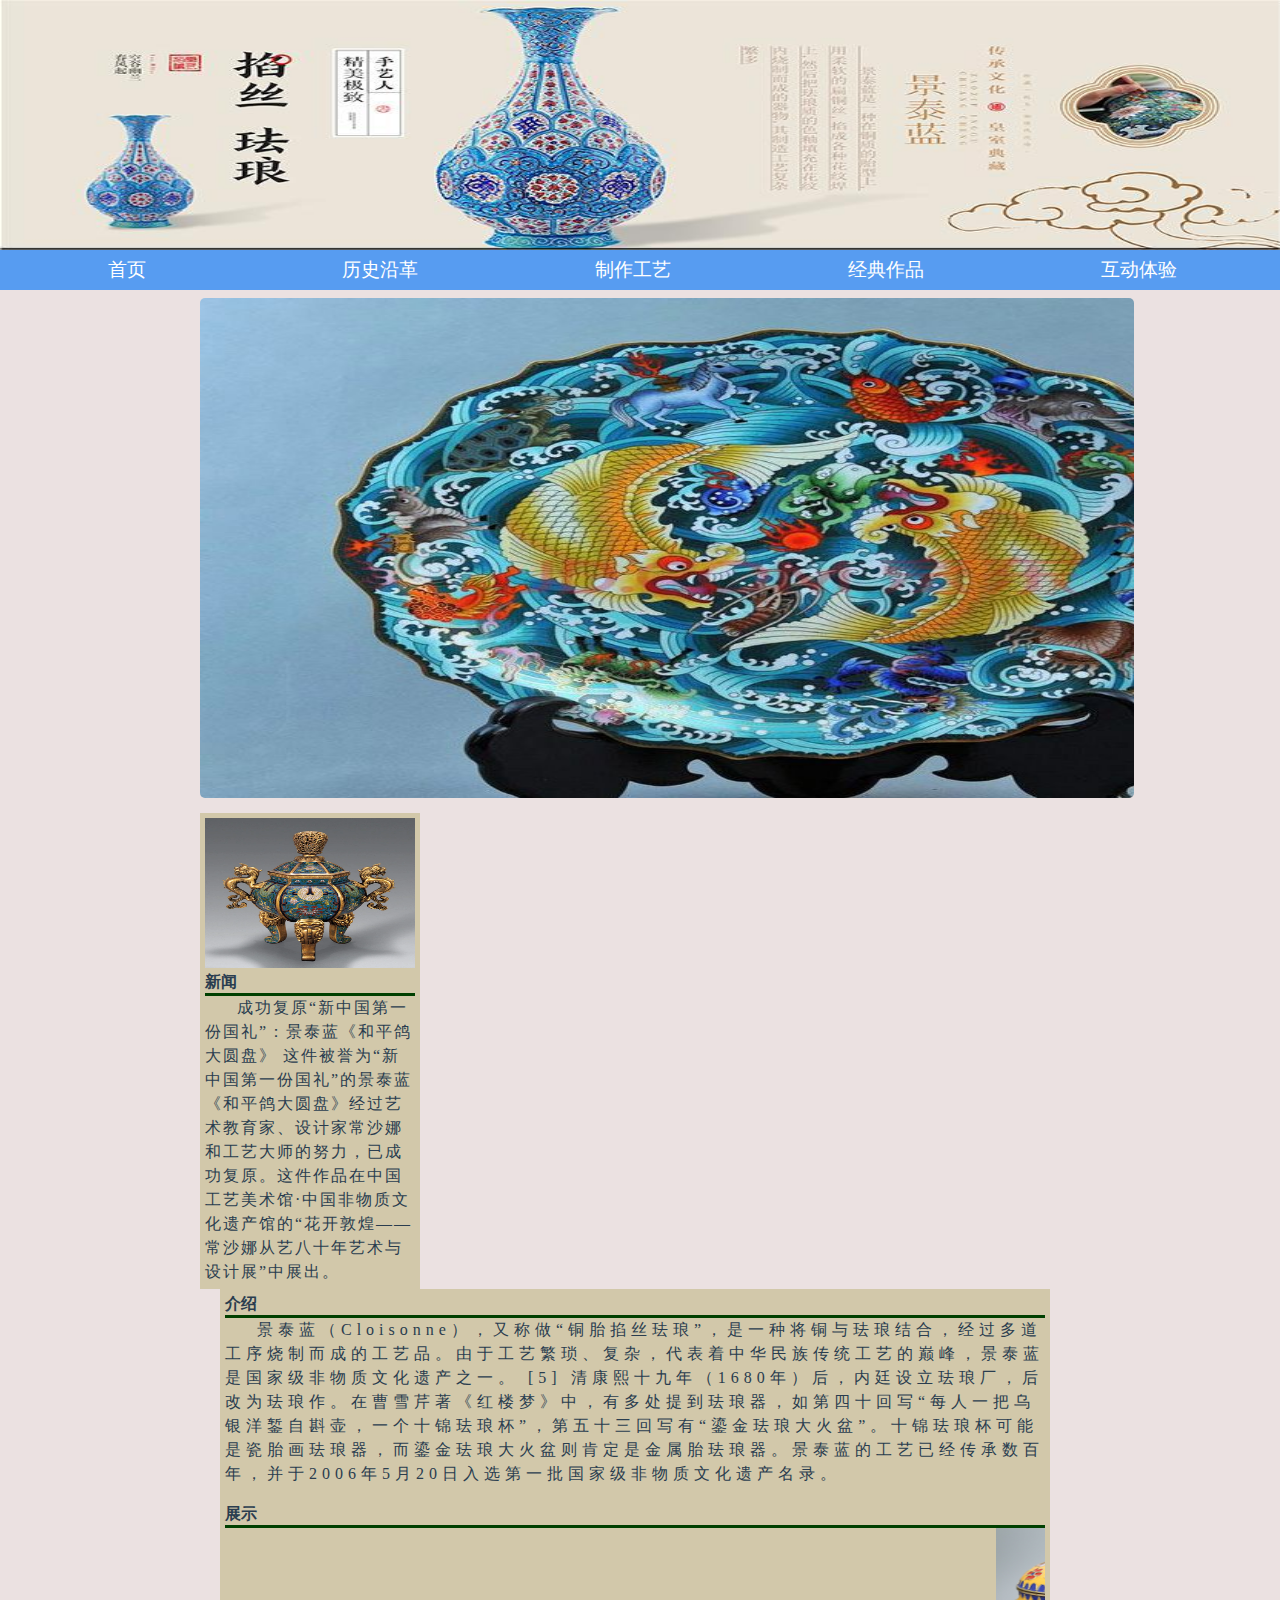
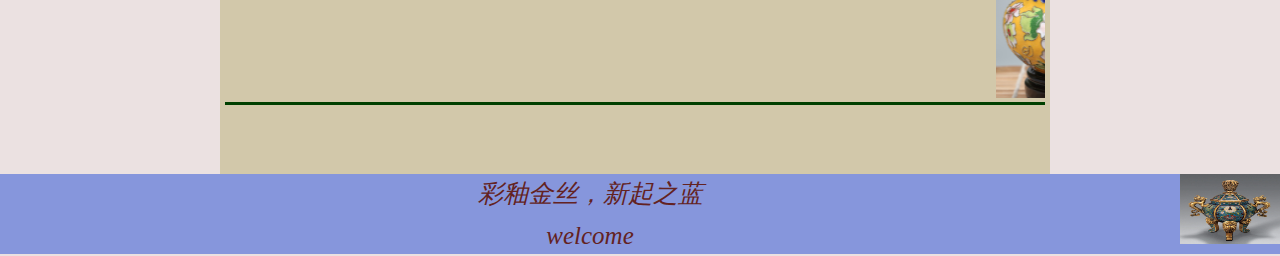
==== index.html @ 8da2909a "Add files via upload" ====
<!DOCTYPE html>
<!-- saved from url=(0043)file:///D:/DesktopB/Desktop/code/index.html -->
<html lang="en">

<head>
  <meta http-equiv="Content-Type" content="text/html; charset=UTF-8" />

  <meta http-equiv="X-UA-Compatible" content="IE=edge" />
  <meta name="viewport" content="width=device-width, initial-scale=1.0" />
  <title>index.html</title>
  <link type="text/css" rel="stylesheet" href="./index_files/out.css" />
</head>

<body>
  <div class="header">
    <!--头部-->
    <img id="hi1" src="./index_files/jingtailan08.jpg" />
  </div>

  <div class="dh">
    <!--导航栏 -->
    <ul>
      <li>
        <a href="index.html">首页</a>
      </li>
      <li>
        <a href="lishiyange.html">历史沿革</a>
      </li>
      <li>
        <a href="zhizuogongyi.html">制作工艺</a>
      </li>
      <li>
        <a href="jingdianzuopin.html">经典作品</a>
      </li>
      <li>
        <a href="hudongtiyan.html">互动体验</a>
      </li>
      <li>
        <a href="zaixiandiaocha.html">在线调查</a>
      </li>
    </ul>
  </div>
  <div class="donghua">
    <!--轮播-->
    <div id="photo">
      <img src="./index_files/jingtailan02.jpg" />
      <img src="./index_files/jingtailan03.jpeg" />
      <img src="./index_files/jingtailan04.jpg" />
      <img src="./index_files/jingtailan05.jpg" />
      <img src="./index_files/jingtailan06.webp" />
    </div>
  </div>
  <div class="zhuti">
    <!--主体部分-->
    <div class="zhuti">
      <div id="zhuti-left">
        <!--主体左侧新闻部分-->
        <img src="./index_files/jingtailan07.webp" />
        <h4>新闻</h4>
        <hr size="3" color="rgb(24, 24, 88)" />
        <p>
          成功复原“新中国第一份国礼”：景泰蓝《和平鸽大圆盘》
          这件被誉为“新中国第一份国礼”的景泰蓝《和平鸽大圆盘》经过艺术教育家、设计家常沙娜和工艺大师的努力，已成功复原。这件作品在中国工艺美术馆·中国非物质文化遗产馆的“花开敦煌——常沙娜从艺八十年艺术与设计展”中展出。
        </p>
        <table>
          <!--新闻表格-->
          <tbody>
            <tr></tr>
          </tbody>
        </table>
      </div>

      <div id="zhuti-right">
        <!--主体右侧部分-->
        <h4>介绍</h4>
        <hr size="3" color="rgb(24, 24, 88)" />
        <p>
          景泰蓝（Cloisonne），又称做“铜胎掐丝珐琅”，是一种将铜与珐琅结合，经过多道工序烧制而成的工艺品。由于工艺繁琐、复杂，代表着中华民族传统工艺的巅峰，景泰蓝是国家级非物质文化遗产之一。
          [5]
          清康熙十九年（1680年）后，内廷设立珐琅厂，后改为珐琅作。在曹雪芹著《红楼梦》中，有多处提到珐琅器，如第四十回写“每人一把乌银洋錾自斟壶，一个十锦珐琅杯”，第五十三回写有“鎏金珐琅大火盆”。十锦珐琅杯可能是瓷胎画珐琅器，而鎏金珐琅大火盆则肯定是金属胎珐琅器。景泰蓝的工艺已经传承数百年，并于2006年5月20日入选第一批国家级非物质文化遗产名录。
        </p>
        <br />
        <h4>展示</h4>
        <hr size="3" color="rgb(24, 24, 88)" />
        <marquee behavior="scroll" height="170px">
          <ul>
            <li><img src="./index_files/jingtailan01.jpg" /></li>
            <li><img src="./index_files/jingtailan02.jpg" /></li>
            <li><img src="./index_files/jingtailan03.jpeg" /></li>
            <li><img src="./index_files/jingtailan04.jpg" /></li>
            <li><img src="./index_files/jingtailan05.jpg" /></li>
            <li><img src="./index_files/jingtailan06.webp" /></li>
            <li><img src="./index_files/jingtailan07.webp" /></li>
          </ul>
        </marquee>
        <hr size="3" color="rgb(24, 24, 88)" />
        <table>
          <tbody>
            <tr>
              <!--文字介绍宝鸡-->
            </tr>
            <tr>
              <!--滚动主要风景-->
            </tr>
          </tbody>
        </table>
      </div>
    </div>
  </div>
  <div id="" class="footer">
    <!--页尾-->
    <img id="fi1" src="./index_files/jingtailan07.webp" /><!--尾页右下角图片-->
    <p>
      <!--尾页文字-->
      彩釉金丝，新起之蓝
    </p>
    <p>welcome</p>
  </div>
</body>

</html>
---- index_files/out.css ----
/*样式表文件out.css*/
* {
  /*全局选择器*/
  margin: 0px; /*外边距*/
  padding: 0px; /*内边距*/
}

body {
  /*主体*/
  color: rgb(42, 61, 79);
  font-family: 楷体; /*字体样式*/
  background-color: rgb(235, 225, 225); /*背景颜色*/
}

.header {
  /*头部*/
  width: 100%; /*宽度*/
  height: 250px; /*高度*/
}

#hi1 {
  /*头部图片*/
  width: 100%; /*宽度*/
  height: 250px; /*高度*/
}

.dh ul {
  /*导航栏*/
  width: 1539px;
  padding: 0px; /*内边距*/
  height: 30px; /*高度*/
  margin-bottom: 18px; /*外边距*/
}

.dh ul li {
  /*导航栏行的设置*/
  height: 30px;
  width: 16.45%;
  list-style: none; /*列表样式*/
  float: left; /*左浮动*/
  display: inline;
  font: 0.9em;
}

.dh ul li a {
  /*导航栏链接设置*/
  text-align: center; /*文本位置*/
  color: white;
  font-size: larger; /*字体大小*/
  font-family: 楷体;
  width: 100%;
  margin: 0px;
  text-decoration: none; /*列表样式*/
  display: block;
  background-color: rgb(87, 156, 241);
  line-height: 40px;
  border-bottom: 0px solid rgb(168, 164, 172);
}

.dh ul li a:hover {
  /*鼠标划过导航栏时*/
  color: rgb(0, 0, 0);
  background-color: rgb(37, 84, 155);
  border-bottom: 3px solid rgb(16, 4, 28);
}

.footer {
  /*尾部*/
  margin-top: 20px;
  clear: both; /*清楚浮动*/
  width: 100%;
  height: 80px;
  background-color: rgb(134, 150, 220);
  color: rgb(99, 34, 34);
  font: italic 25px/40px 宋体; /*文字样式*/
  text-align: center;
}

.footer p {
  margin-top: 2px;
}

#fi1 {
  /*尾部图片*/
  width: 100px;
  height: 70px;
  float: right; /*右浮动*/
  padding: 0px; /*内边距*/
}

/*主体部分*/

.donghua {
  /*轮播*/
  border-radius: 5px; /*边框弧度*/
  width: 73%;
  height: 500px;
  overflow: hidden; /*图片隐藏*/
  margin: 10px 200px 0px 200px;
}

#photo {
  /*轮播图片的总设置*/
  /*display: block; 块展示*/
  width: 6000px;
  height: 500px;
  animation: bj 8s linear infinite; /*动画设置*/
  /*动画*/
}

#photo img {
  float: left;
  width: 1200px;
  height: 100%;
  padding: 0px 0px 0px 0px;
}

@keyframes bj {
  /*轮播图动画*/

  0%,
  20% {
    margin-left: 1 0px;
  }

  25%,
  40% {
    margin-left: -1200px;
  }

  45%,
  60% {
    margin-left: -2400px;
  }

  65%,
  80% {
    margin-left: -3600px;
  }

  85%,
  100% {
    margin-left: -4800px;
  }
}

.zhuti {
  /*主体内容*/
  margin: 15px 100px 0px 100px;
}

#zhuti-left {
  /*主体左边部分*/
  float: left;
  padding: 5px;
  width: 210px;
  background-color: rgb(210, 200, 170);
}

#zhuti-left img {
  /*左边图片设置*/
  width: 210px;
  height: 150px;
}

#zhuti-left img:hover {
  transform: scale(1.1);
}

#zhuti-left a {
  /*左边超链接*/
  text-decoration: none;
  color: rgb(61, 87, 109);
}

#zhuti-left a:hover {
  color: rgb(211, 35, 35);
}

#zhuti-left p {
  /*左边文字设置*/
  letter-spacing: 2px; /*字间距*/
  text-indent: 2em;
  line-height: 1.5em;
}

#zhuti-right {
  /*右边整体设置*/
  float: left; /*左浮动*/
  width: 820px;
  height: 475px;
  padding: 5px;
  background-color: rgb(210, 200, 170);
  margin-left: 20px;
}

#zhuti-right p {
  /*右边文字设置*/
  letter-spacing: 5px;
  text-indent: 2em;
  line-height: 1.5em;
}

#zhuti-right img {
  /*右边图片设置*/
  width: 170px;
  height: 200px;
  border: 0px #cc66 ridge;
}

#zhuti-right ul {
  /*右边列表设置图片*/
  list-style-type: none; /*列表样式无*/
}

#zhuti-right li {
  float: left;
}
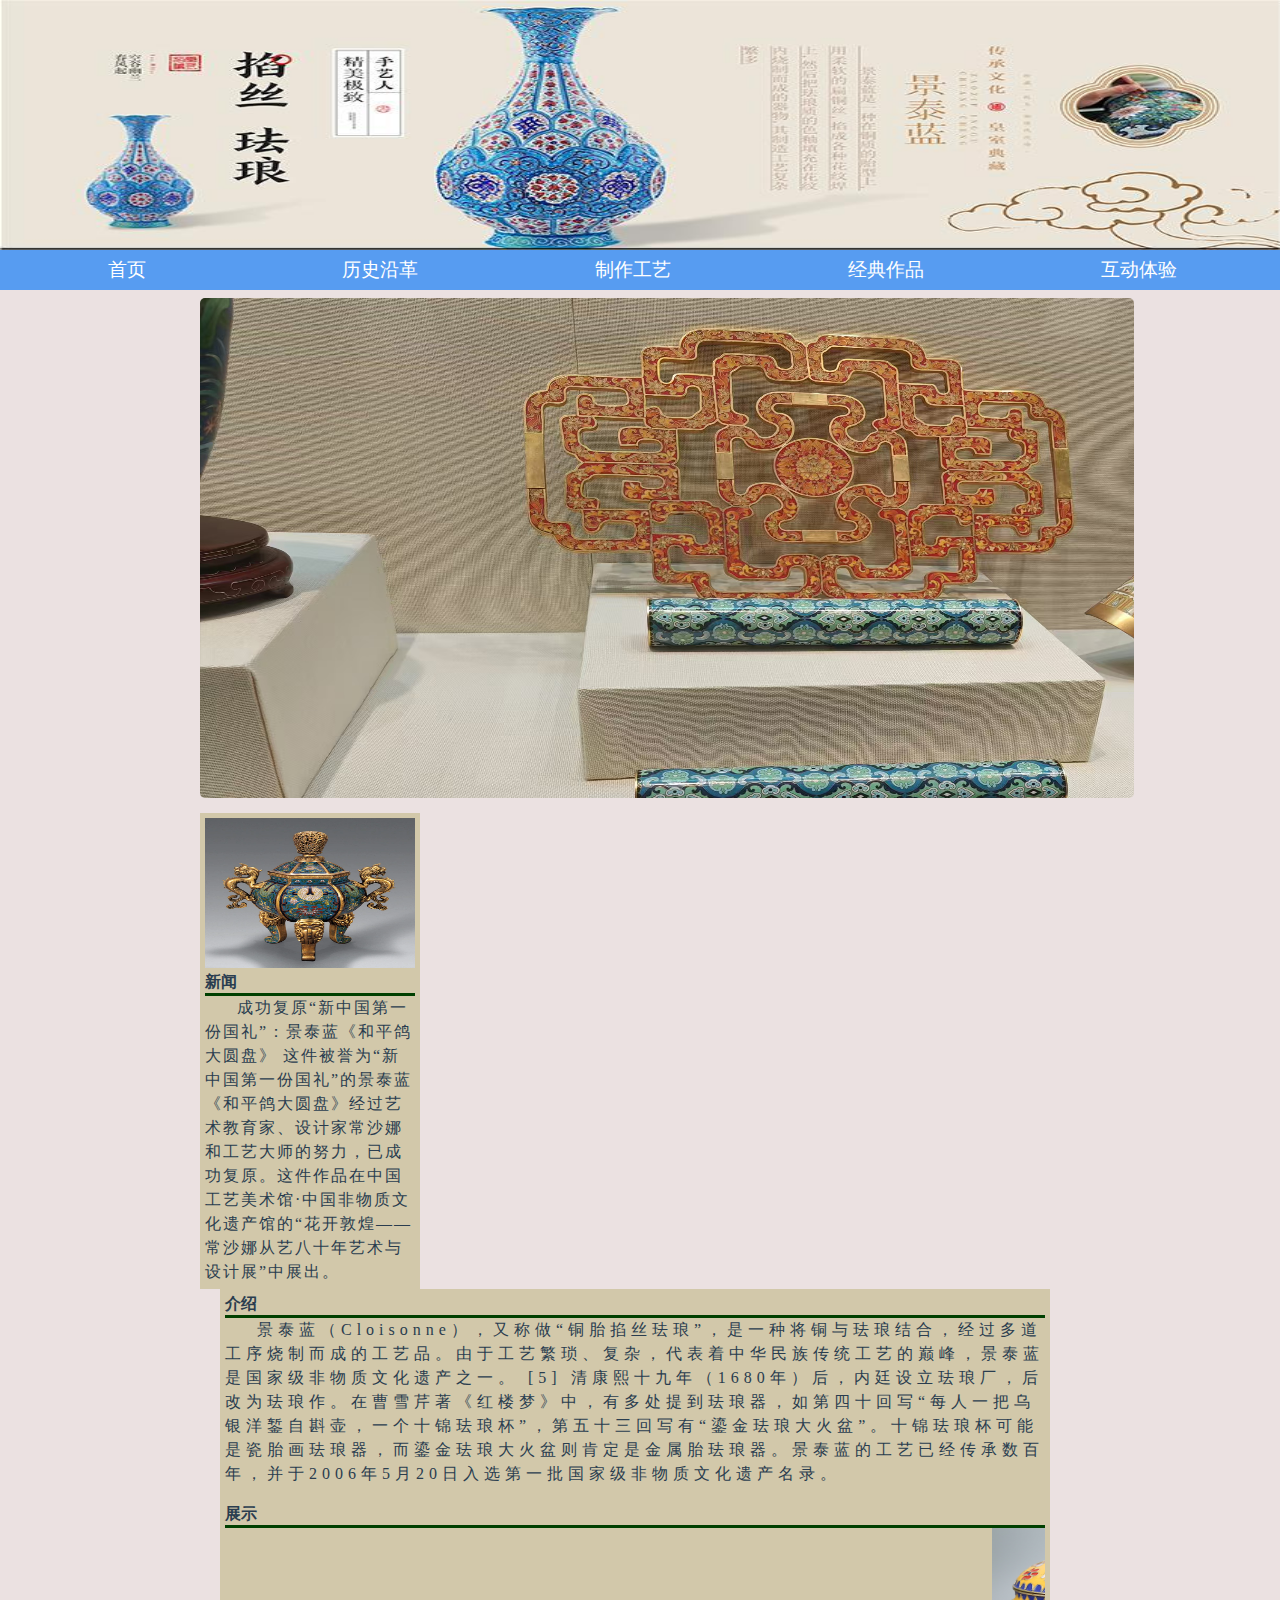
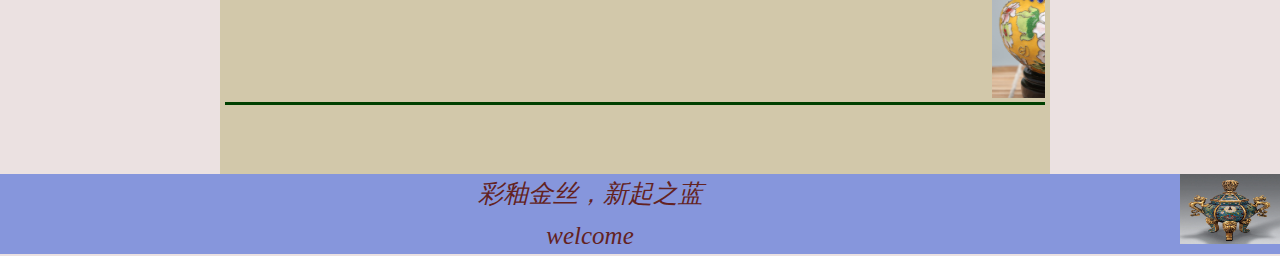
==== commit 640321da: "Update index.html" ====
--- a/index.html
+++ b/index.html
@@ -43,11 +43,11 @@
   <div class="donghua">
     <!--轮播-->
     <div id="photo">
-      <img src="./index_files/jingtailan02.jpg" />
-      <img src="./index_files/jingtailan03.jpeg" />
-      <img src="./index_files/jingtailan04.jpg" />
-      <img src="./index_files/jingtailan05.jpg" />
-      <img src="./index_files/jingtailan06.webp" />
+      <img src="11.jpg" />
+      <img src="12.jpeg" />
+      <img src="13.jpg" />
+      <img src="14.jpg" />
+      <img src="15.webp" />
     </div>
   </div>
   <div class="zhuti">
@@ -118,4 +118,4 @@
   </div>
 </body>
 
-</html>+</html>
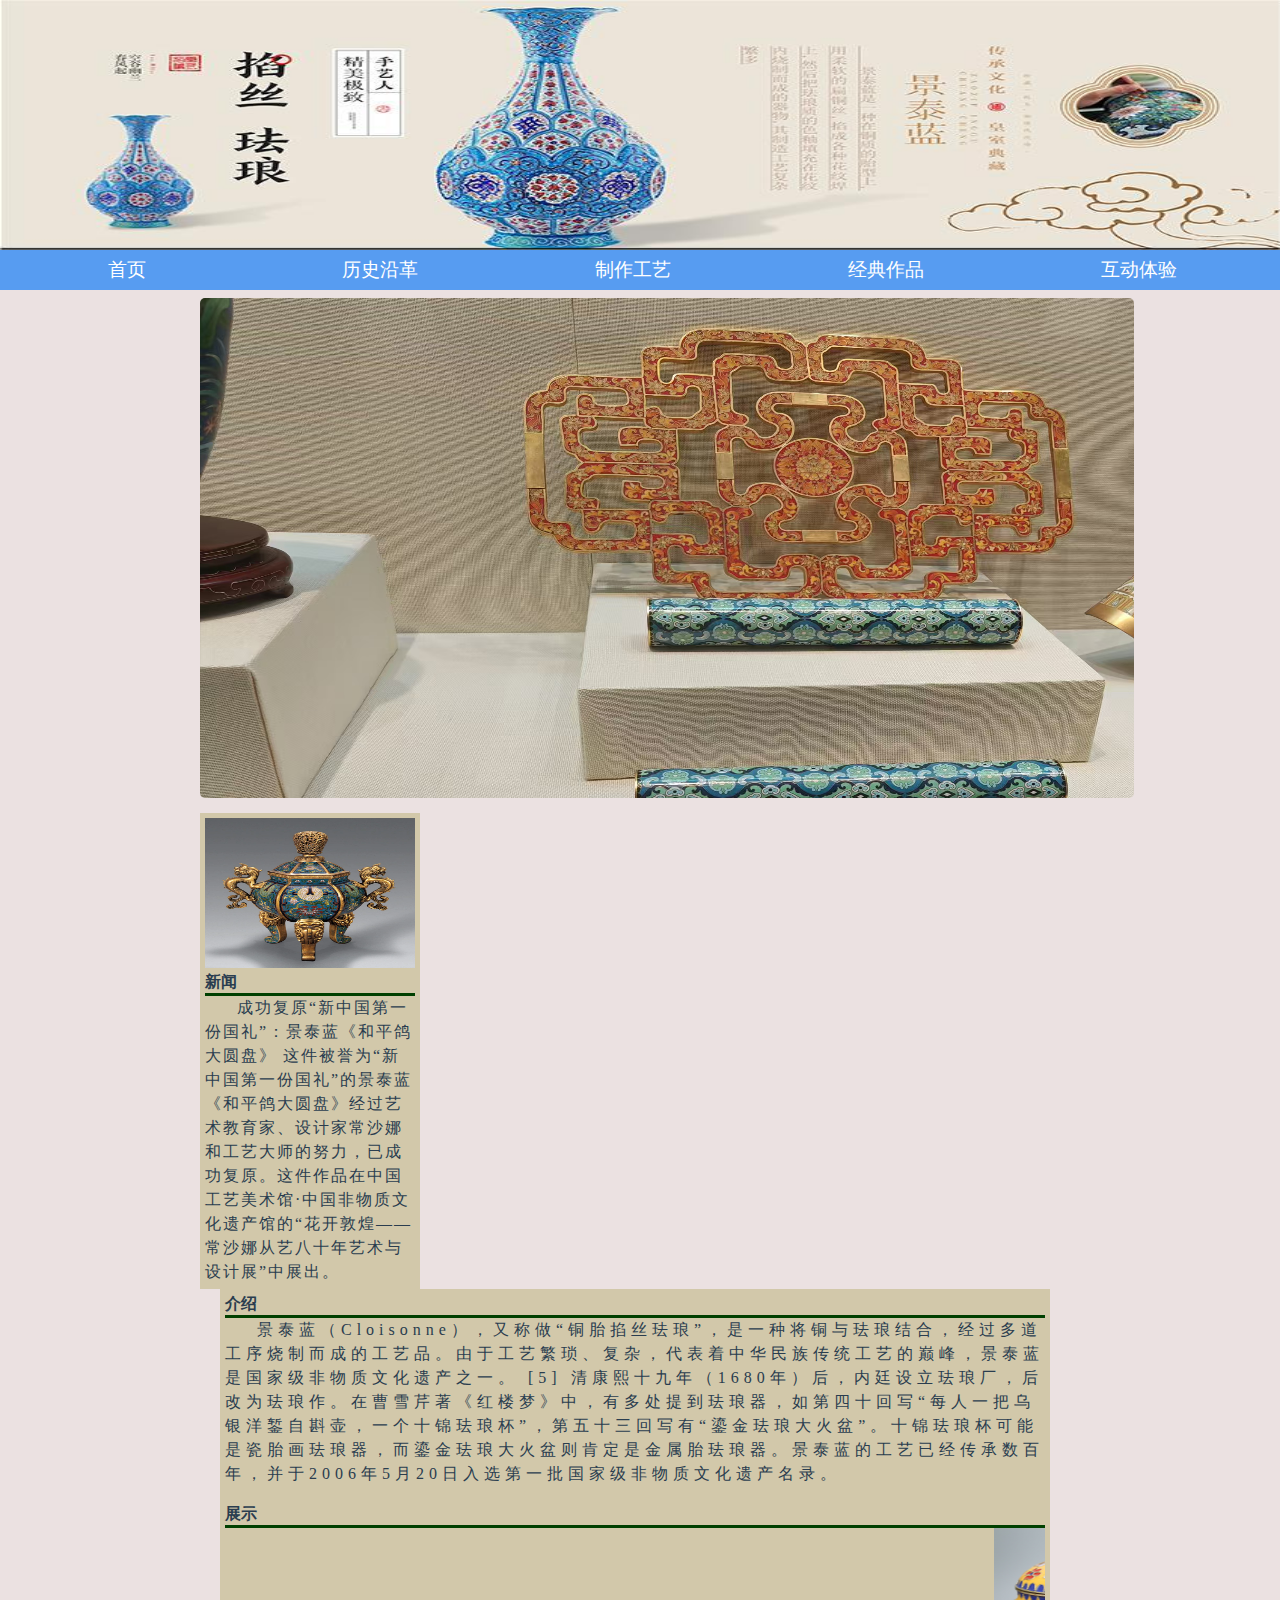
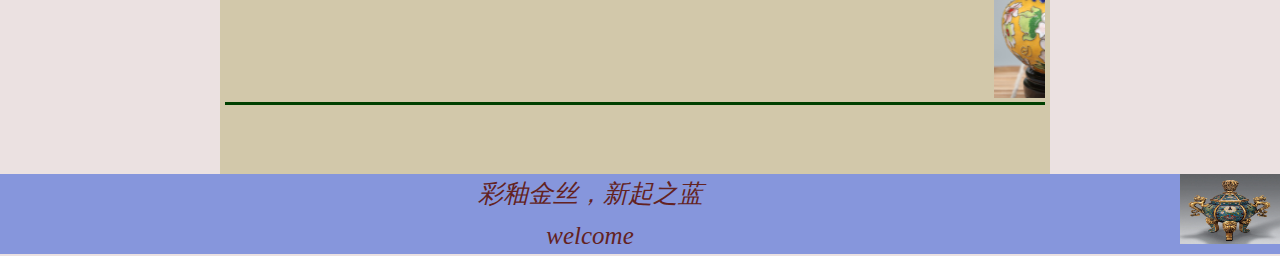
==== commit 1deb5888: "Update index.html" ====
--- a/index.html
+++ b/index.html
@@ -44,10 +44,10 @@
     <!--轮播-->
     <div id="photo">
       <img src="11.jpg" />
-      <img src="12.jpeg" />
+      <img src="12.jpg" />
       <img src="13.jpg" />
       <img src="14.jpg" />
-      <img src="15.webp" />
+      <img src="15.jpg" />
     </div>
   </div>
   <div class="zhuti">
